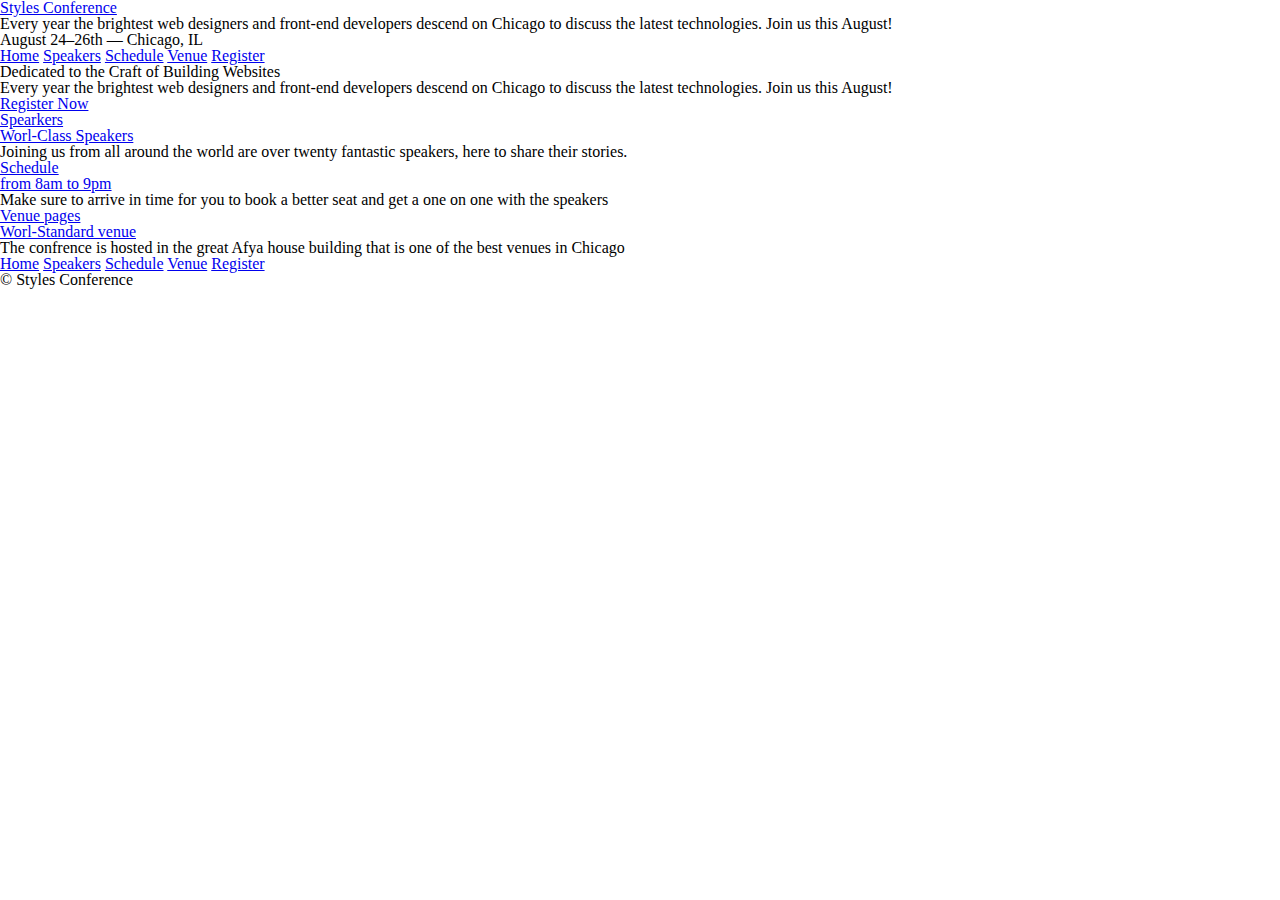
==== pages/index.html @ 2cf25acd "Add semantic stracture to the webpage" ====
<!DOCTYPE html>
<html lang="en">
    <head>
        <meta charset="utf-8">
        <title>Styles conference</title>
        <link rel="stylesheet" href="../assets/stylesheets/main.css">
    </head>
    <body>

        <header>

            <h1><a href="index.html">Styles Conference</a></h1>
            <p>Every year the brightest web designers and front-end developers descend on Chicago to discuss the latest technologies. Join us this August!</p>
            <h3>August 24&ndash;26th &mdash; Chicago, IL</h3>

            <nav>
                <a href="index.html">Home</a>
                <a href="speakers.html">Speakers</a>
                <a href="schedule.html">Schedule</a>
                <a href="venue.html">Venue</a>
                <a href="register.html">Register</a>
            </nav>

        </header>

        <section>

            <h2>Dedicated to the Craft of Building Websites</h2>
            <p>Every year the brightest web designers and front-end developers descend on Chicago to discuss the latest technologies. Join us this August!</p>
            <a href="register.html">Register Now</a>
        </section>
        
        <section>

            <section>
                <a href="speakers.html">
                    <h5>Spearkers</h5>
                    <h3>Worl-Class Speakers</h3>
                </a>
                <p>Joining us from all around the world are over twenty fantastic speakers, here to share their stories.</p>
            </section>

            <section>
                <a href="schedule.html">
                    <h5>Schedule</h5>
                    <h3>from 8am to 9pm</h3>
                </a>
                <p>Make sure to arrive in time for you to book a better seat and get a one on one with the speakers</p>
            </section>

            <section>
                <a href="venue.html">
                    <h5>Venue pages</h5>
                    <h3>Worl-Standard venue</h3>
                </a>
                
                <p>The confrence is hosted in the great Afya house building that is one of the best venues in Chicago</p>
            </section>

        </section>


        <footer>

            <nav>
                <a href="index.html">Home</a>
                <a href="speakers.html">Speakers</a>
                <a href="schedule.html">Schedule</a>
                <a href="venue.html">Venue</a>
                <a href="register.html">Register</a>
            </nav>

            <small>&copy; Styles Conference</small>
        </footer>

    </body>
</html>
---- assets/stylesheets/main.css ----
/* http://meyerweb.com/eric/tools/css/reset/ 2. v2.0 | 20110126
  License: none (public domain)
*/

html, body, div, span, applet, object, iframe,
h1, h2, h3, h4, h5, h6, p, blockquote, pre,
a, abbr, acronym, address, big, cite, code,
del, dfn, em, img, ins, kbd, q, s, samp,
small, strike, strong, sub, sup, tt, var,
b, u, i, center,
dl, dt, dd, ol, ul, li,
fieldset, form, label, legend,
table, caption, tbody, tfoot, thead, tr, th, td,
article, aside, canvas, details, embed,
figure, figcaption, footer, header, hgroup,
menu, nav, output, ruby, section, summary,
time, mark, audio, video {
  margin: 0;
  padding: 0;
  border: 0;
  font-size: 100%;
  font: inherit;
  vertical-align: baseline;
}
/* HTML5 display-role reset for older browsers */
article, aside, details, figcaption, figure,
footer, header, hgroup, menu, nav, section {
  display: block;
}
body {
  line-height: 1;
}
ol, ul {
  list-style: none;
}
blockquote, q {
  quotes: none;
}
blockquote:before, blockquote:after,
q:before, q:after {
  content: '';
  content: none;
}
table {
  border-collapse: collapse;
  border-spacing: 0; }
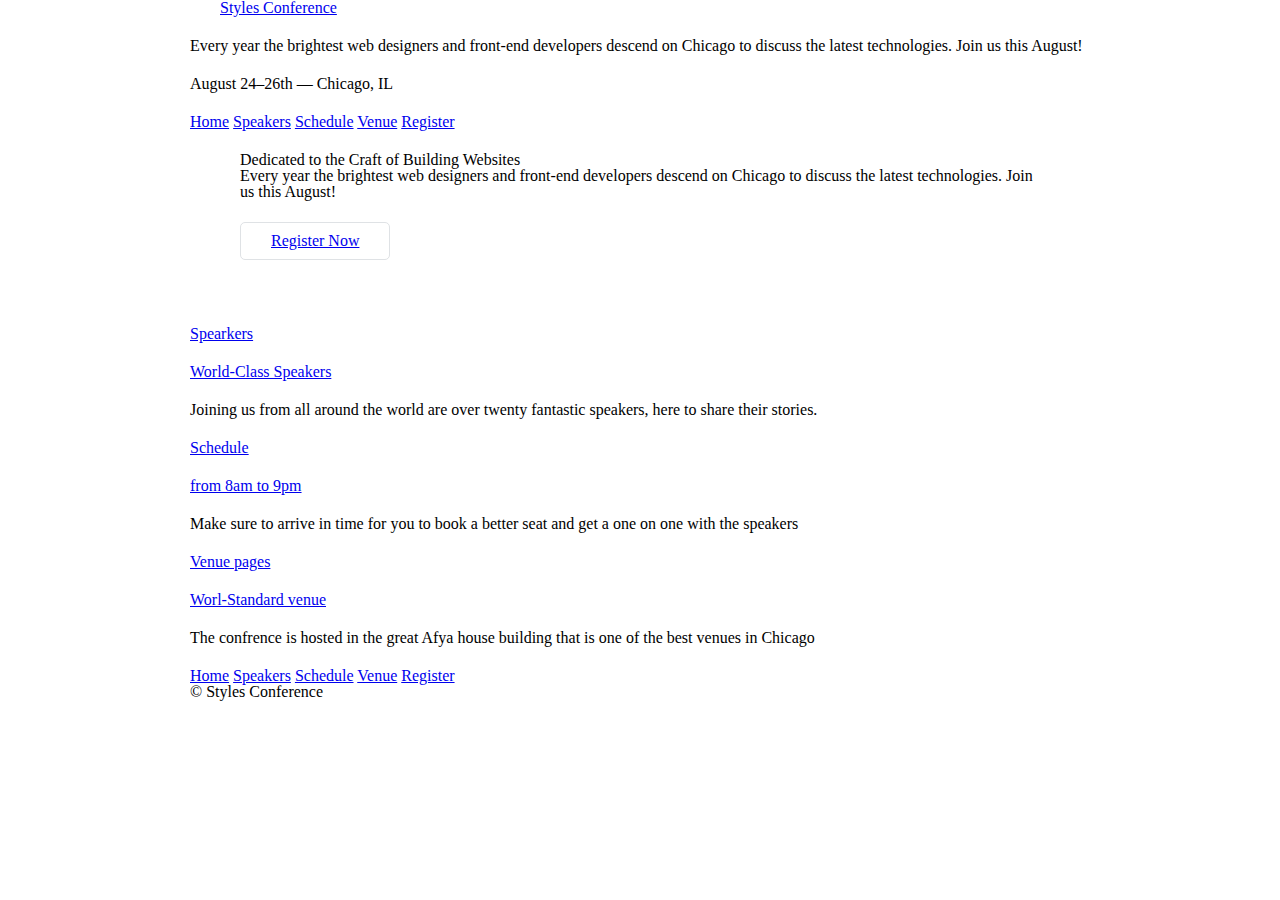
==== commit 420ec3a1: "ADD BETTER PAGE LAYOUT" ====
--- a/pages/index.html
+++ b/pages/index.html
@@ -7,9 +7,15 @@
     </head>
     <body>
 
-        <header>
+        <header class="container">
 
-            <h1><a href="index.html">Styles Conference</a></h1>
+             <section class="container">
+
+                <h1><a href="index.html">Styles Conference</a></h1>
+
+             </section>
+            
+
             <p>Every year the brightest web designers and front-end developers descend on Chicago to discuss the latest technologies. Join us this August!</p>
             <h3>August 24&ndash;26th &mdash; Chicago, IL</h3>
 
@@ -23,24 +29,28 @@
 
         </header>
 
-        <section>
+        
+
+        <section class="hero container">
 
             <h2>Dedicated to the Craft of Building Websites</h2>
             <p>Every year the brightest web designers and front-end developers descend on Chicago to discuss the latest technologies. Join us this August!</p>
-            <a href="register.html">Register Now</a>
+            
+            <a href="register.html" class="btn btn-alt">Register Now</a>
+        
         </section>
         
         <section>
 
-            <section>
+            <section class="container">
                 <a href="speakers.html">
                     <h5>Spearkers</h5>
-                    <h3>Worl-Class Speakers</h3>
+                    <h3>World-Class Speakers</h3>
                 </a>
                 <p>Joining us from all around the world are over twenty fantastic speakers, here to share their stories.</p>
             </section>
 
-            <section>
+            <section class="container">
                 <a href="schedule.html">
                     <h5>Schedule</h5>
                     <h3>from 8am to 9pm</h3>
@@ -48,7 +58,7 @@
                 <p>Make sure to arrive in time for you to book a better seat and get a one on one with the speakers</p>
             </section>
 
-            <section>
+            <section class="container">
                 <a href="venue.html">
                     <h5>Venue pages</h5>
                     <h3>Worl-Standard venue</h3>
@@ -60,7 +70,7 @@
         </section>
 
 
-        <footer>
+        <footer class="container">
 
             <nav>
                 <a href="index.html">Home</a>
@@ -71,7 +81,7 @@
             </nav>
 
             <small>&copy; Styles Conference</small>
-        </footer>
+        </footer >
 
     </body>
 </html>--- a/assets/stylesheets/main.css
+++ b/assets/stylesheets/main.css
@@ -43,4 +43,66 @@
 }
 table {
   border-collapse: collapse;
-  border-spacing: 0; }+  border-spacing: 0; }
+
+
+
+ /*
+  ========================================
+  Grid
+  ========================================
+*/
+
+*,
+*:before,
+*:after {
+  -webkit-box-sizing: border-box;
+     -moz-box-sizing: border-box;
+          box-sizing: border-box;
+}
+
+.container{
+  width: 960px;
+  padding-left: 30px;
+  padding-right: 30px;
+  margin: 0 auto;
+}
+
+/*
+  ========================================
+  Typography
+  ========================================
+*/
+
+h1, h3, h4, h5, p {
+  margin-bottom: 22px;
+}
+
+
+/*
+  ========================================
+  Buttons
+  ========================================
+*/
+
+.btn {
+  border-radius: 5px;
+  display: inline-block;
+  margin: 0;
+}
+
+.btn-alt {
+  border: 1px solid #dfe2e5;
+  padding: 10px 30px;
+}
+
+
+/*
+  ========================================
+  Home
+  ========================================
+*/
+
+.hero {
+  padding: 22px 80px 66px 80px;
+}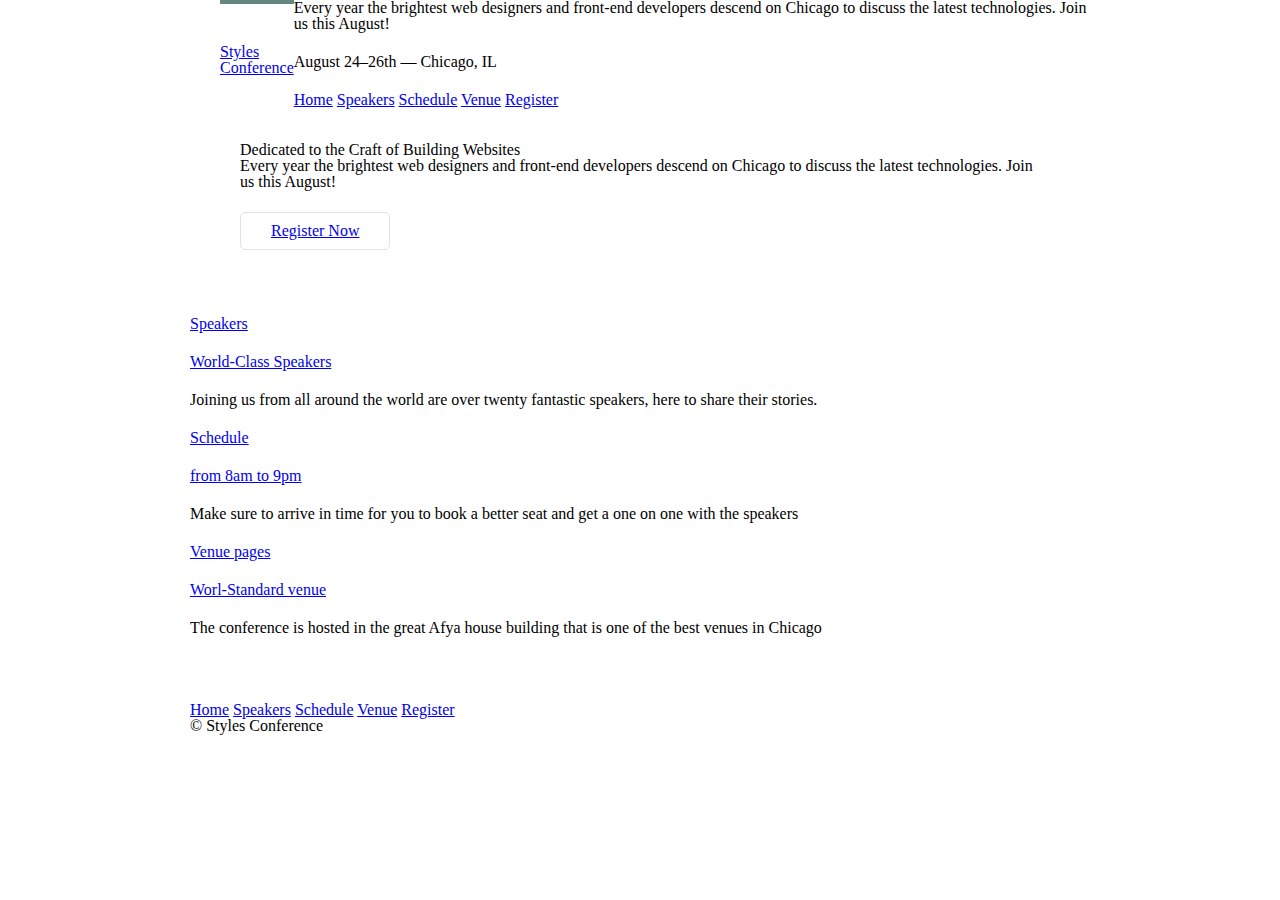
==== commit 352884f6: "ADD BETTER CONTENT POSITIONING" ====
--- a/pages/index.html
+++ b/pages/index.html
@@ -7,11 +7,11 @@
     </head>
     <body>
 
-        <header class="container">
+        <header class="container group">
 
              <section class="container">
 
-                <h1><a href="index.html">Styles Conference</a></h1>
+                <h1 class="logo"><a href="index.html">Styles <br> Conference</a></h1>
 
              </section>
             
@@ -44,7 +44,7 @@
 
             <section class="container">
                 <a href="speakers.html">
-                    <h5>Spearkers</h5>
+                    <h5>Speakers</h5>
                     <h3>World-Class Speakers</h3>
                 </a>
                 <p>Joining us from all around the world are over twenty fantastic speakers, here to share their stories.</p>
@@ -64,13 +64,13 @@
                     <h3>Worl-Standard venue</h3>
                 </a>
                 
-                <p>The confrence is hosted in the great Afya house building that is one of the best venues in Chicago</p>
+                <p>The conference is hosted in the great Afya house building that is one of the best venues in Chicago</p>
             </section>
 
         </section>
 
 
-        <footer class="container">
+        <footer class="primary-footer container group">
 
             <nav>
                 <a href="index.html">Home</a>
@@ -81,6 +81,7 @@
             </nav>
 
             <small>&copy; Styles Conference</small>
+
         </footer >
 
     </body>
--- a/assets/stylesheets/main.css
+++ b/assets/stylesheets/main.css
@@ -61,6 +61,27 @@
           box-sizing: border-box;
 }
 
+
+/*
+  ========================================
+  Clearfix
+  ========================================
+*/
+.group:before,
+.group:after {
+  content: "";
+  display: table;
+}
+.group:after {
+  clear: both;
+}
+.group {
+  clear: both;
+  zoom: 1;
+}
+
+
+
 .container{
   width: 960px;
   padding-left: 30px;
@@ -105,4 +126,32 @@
 
 .hero {
   padding: 22px 80px 66px 80px;
+}
+
+
+/*
+  ========================================
+  Primary header
+  ========================================
+*/
+
+.logo {
+  border-top: 4px solid #648880;
+  padding: 40px 0 22px 0;
+  float: left;
+}
+
+/*
+  ========================================
+  Primary footer
+  ========================================
+*/
+
+.primary-footer small {
+  float: left;
+}
+
+.primary-footer {
+  padding-bottom: 44px;
+  padding-top: 44px;
 }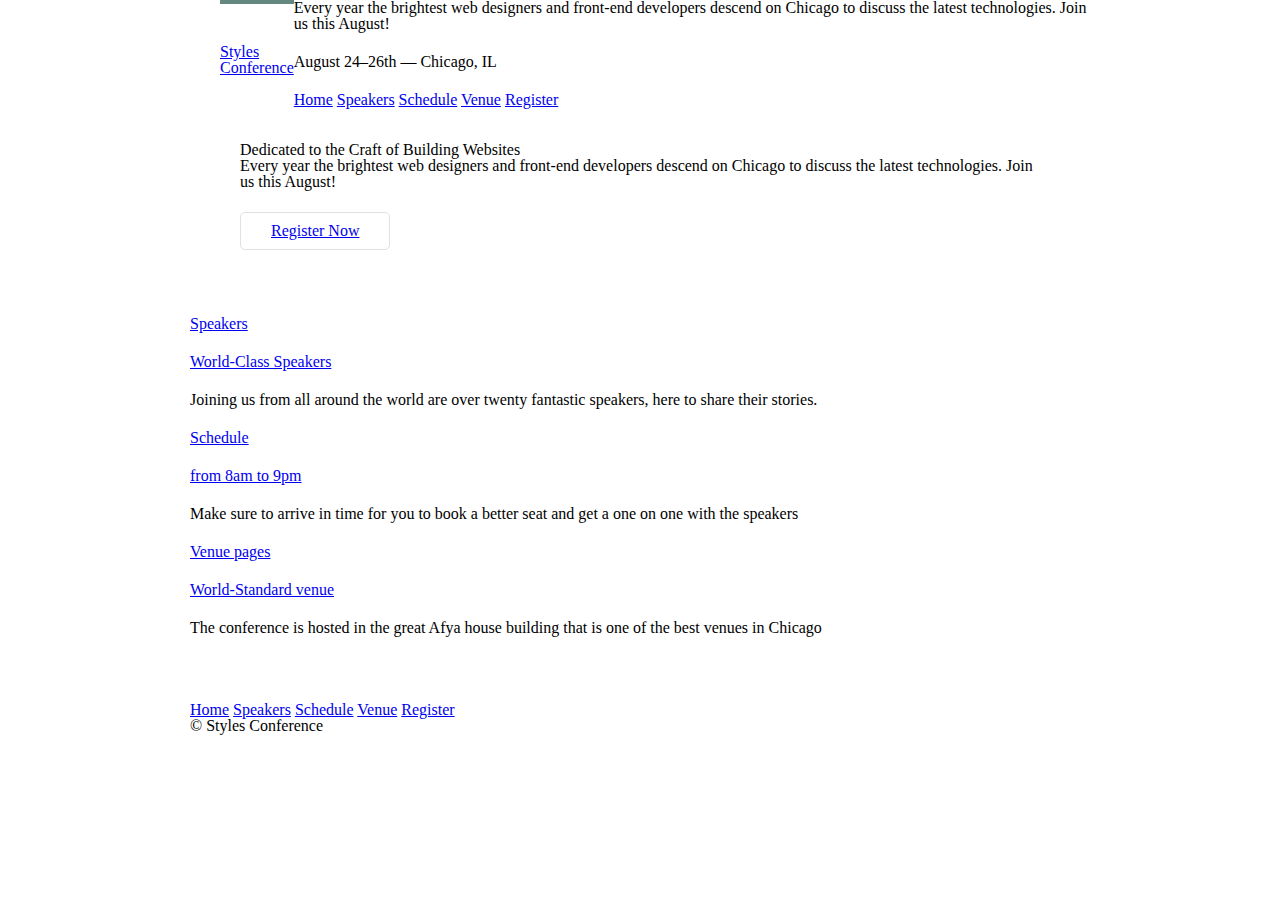
==== commit 83e3e444: "ADD CONTENT LAYOUT" ====
--- a/pages/index.html
+++ b/pages/index.html
@@ -61,7 +61,7 @@
             <section class="container">
                 <a href="venue.html">
                     <h5>Venue pages</h5>
-                    <h3>Worl-Standard venue</h3>
+                    <h3>World-Standard venue</h3>
                 </a>
                 
                 <p>The conference is hosted in the great Afya house building that is one of the best venues in Chicago</p>
